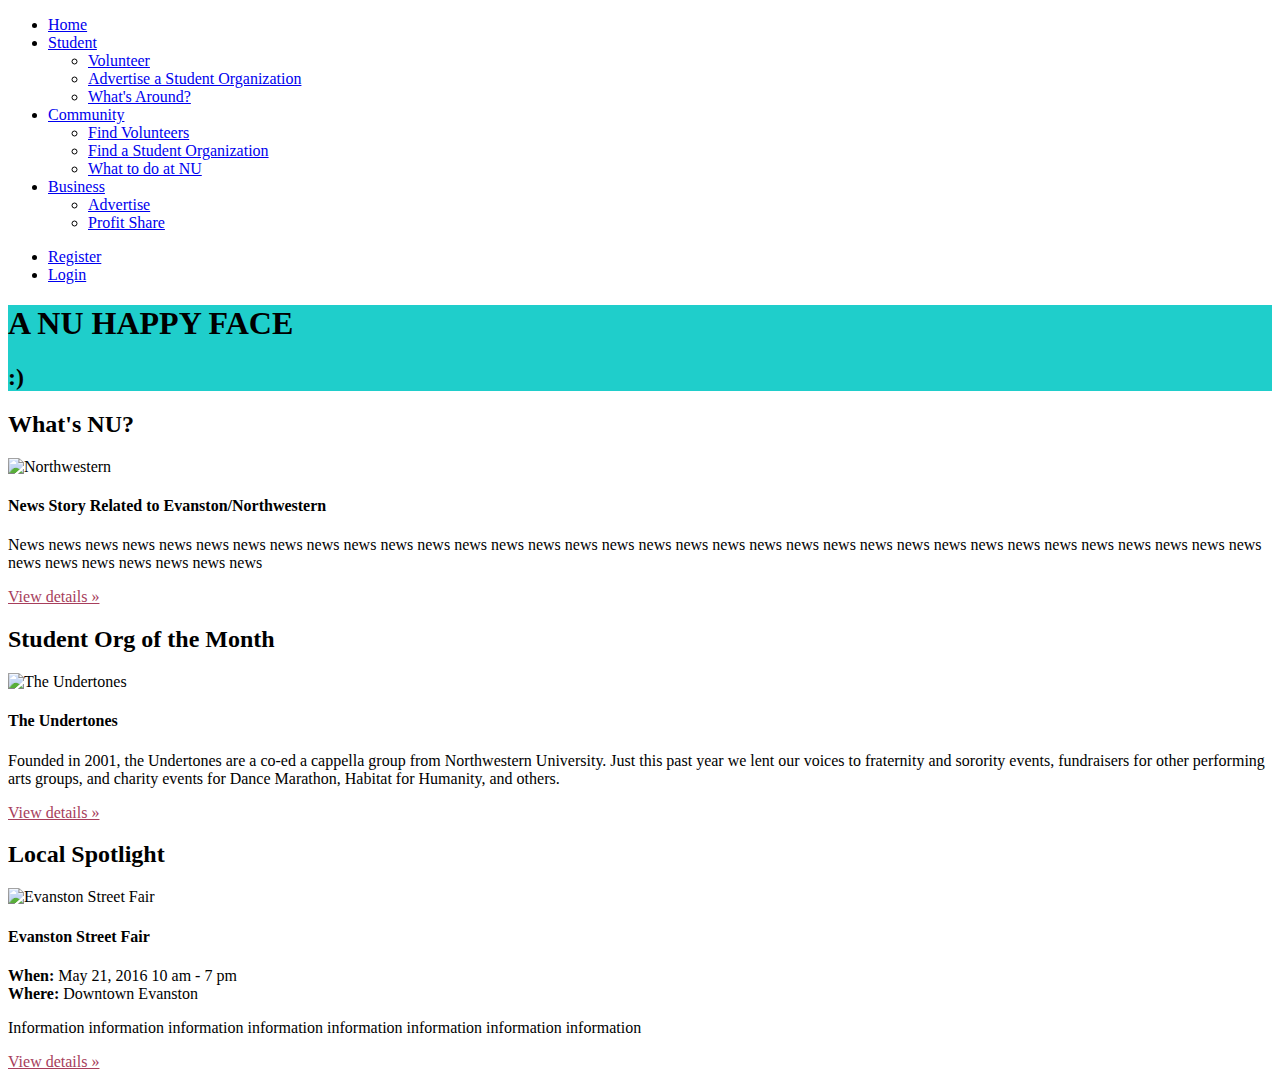
==== html/index.html @ f911fa69 "Added filter functionality, changed color scheme, added tooltips" ====
<!DOCTYPE html>
<html lang="en">
  <head>

    <!-- jQuery -->
    <script src="https://ajax.googleapis.com/ajax/libs/jquery/1.12.0/jquery.min.js"></script>

    <!-- Next 3 links are Bootstrap -->
    <link rel="stylesheet" href="https://maxcdn.bootstrapcdn.com/bootstrap/3.3.6/css/bootstrap.min.css" integrity="sha384-1q8mTJOASx8j1Au+a5WDVnPi2lkFfwwEAa8hDDdjZlpLegxhjVME1fgjWPGmkzs7" crossorigin="anonymous">
    <link rel="stylesheet" href="https://maxcdn.bootstrapcdn.com/bootstrap/3.3.6/css/bootstrap-theme.min.css" integrity="sha384-fLW2N01lMqjakBkx3l/M9EahuwpSfeNvV63J5ezn3uZzapT0u7EYsXMjQV+0En5r" crossorigin="anonymous">
    <script src="https://maxcdn.bootstrapcdn.com/bootstrap/3.3.6/js/bootstrap.min.js" integrity="sha384-0mSbJDEHialfmuBBQP6A4Qrprq5OVfW37PRR3j5ELqxss1yVqOtnepnHVP9aJ7xS" crossorigin="anonymous"></script>

    

    <title>A NU Happy Face</title>

    <link href="../css/index.css" rel="stylesheet">

    <script src="../js/index.js"></script>

  </head>

  <body>

<nav class="navbar navbar-default">
  <div class="container-fluid">
    <ul class="nav navbar-nav">
      <li class="active"><a href="#">Home</a></li>
      <li class="dropdown">
        <a class="dropdown-toggle" data-toggle="dropdown" href="#">Student
        <span class="caret"></span></a>
        <ul class="dropdown-menu">
          <li><a href="volunteer.html">Volunteer</a></li>
          <li><a href="#" data-toggle="tooltip" title="Not yet implemented.">Advertise a Student Organization</a></li>
          <li><a href="#" data-toggle="tooltip" title="Not yet implemented.">What's Around?</a></li> 
        </ul>
      </li>
      <li class="dropdown">
        <a class="dropdown-toggle" data-toggle="dropdown" href="#">Community
        <span class="caret"></span></a>
        <ul class="dropdown-menu">
          <li><a href="#" data-toggle="tooltip" title="Not yet implemented.">Find Volunteers</a></li>
          <li><a href="#" data-toggle="tooltip" title="Not yet implemented.">Find a Student Organization</a></li>
          <li><a href="#" data-toggle="tooltip" title="Not yet implemented.">What to do at NU</a></li> 
        </ul>
      </li>
      <li class="dropdown">
        <a class="dropdown-toggle" data-toggle="dropdown" href="#">Business
        <span class="caret"></span></a>
        <ul class="dropdown-menu">
          <li><a href="#" data-toggle="tooltip" title="Not yet implemented.">Advertise</a></li>
          <li><a href="#" data-toggle="tooltip" title="Not yet implemented.">Profit Share</a></li>
        </ul>
      </li>
    </ul>
    <ul class="nav navbar-nav navbar-right">
      <li><a href="#"><span class="glyphicon glyphicon-user"></span> Register</a></li>
      <li><a href="#"><span class="glyphicon glyphicon-log-in"></span> Login</a></li>
    </ul>
  </div>
</nav>

    <div class="jumbotron">
      <div class="container">
        <h1 class="display-3">A NU HAPPY FACE</h1>
        <h2>:)</h2>
        <p></p>
      </div>
    </div>

    <div class="container">
      <div class="row">
        <div class="col-md-4">
          <h2>What's NU?</h2>
          <img src="http://www.bloomberg.com/ss/08/08/0807_college_grads/image/28-northwestern_aerial.jpg" alt="Northwestern">
          <h4>News Story Related to Evanston/Northwestern</h4>
          <p>News news news news news news news news news news news news news news news news news news news news news news news news news news news news news news news news news news news news news news news news news</p>
          <p><a class="btn btn-secondary" href="#" role="button" data-toggle="tooltip" title="Not yet implemented.">View details &raquo;</a></p>
        </div>
        <div class="col-md-4">
          <h2>Student Org of the Month</h2>
          <img src="http://static1.squarespace.com/static/515b4246e4b065d63764c4da/55180900e4b0cc915223a41d/55748384e4b0c5ac027770bc/1433699205961/11357203_841001529305105_3133337518277266875_o.jpg?format=2500w" alt="The Undertones">
          <h4>The Undertones</h4>
          <p>Founded in 2001, the Undertones are a co-ed a cappella group from Northwestern University. Just this past year we lent our voices to fraternity and sorority events, fundraisers for other performing arts groups, and charity events for Dance Marathon, Habitat for Humanity, and others.  </p>
          <p><a class="btn btn-secondary" href="#" role="button" data-toggle="tooltip" title="Not yet implemented.">View details &raquo;</a></p>
       </div>
        <div class="col-md-4">
          <h2>Local Spotlight</h2>
          <img src="http://static.panoramio.com/photos/original/103271282.jpg" alt="Evanston Street Fair">
          <h4>Evanston Street Fair</h4>
          <p>
            <b>When:</b> May 21, 2016 10 am - 7 pm 
            <br><b>Where:</b> Downtown Evanston
            <p>Information information information information information information information information</p>
          </p>
          <p><a class="btn btn-secondary" href="event.html" role="button">View details &raquo;</a></p>
        </div>
      </div>

    </div> <!-- /container -->
  </body>
</html>
---- css/index.css ----
.navbar {
	margin-bottom: 0px;
}

.jumbotron {
	margin-bottom: 0px;
	background-color: #1FCECB;
}

img {
	max-width:100%;
	max-height:100%;
}

.btn {
	color: #A73E5C;
}
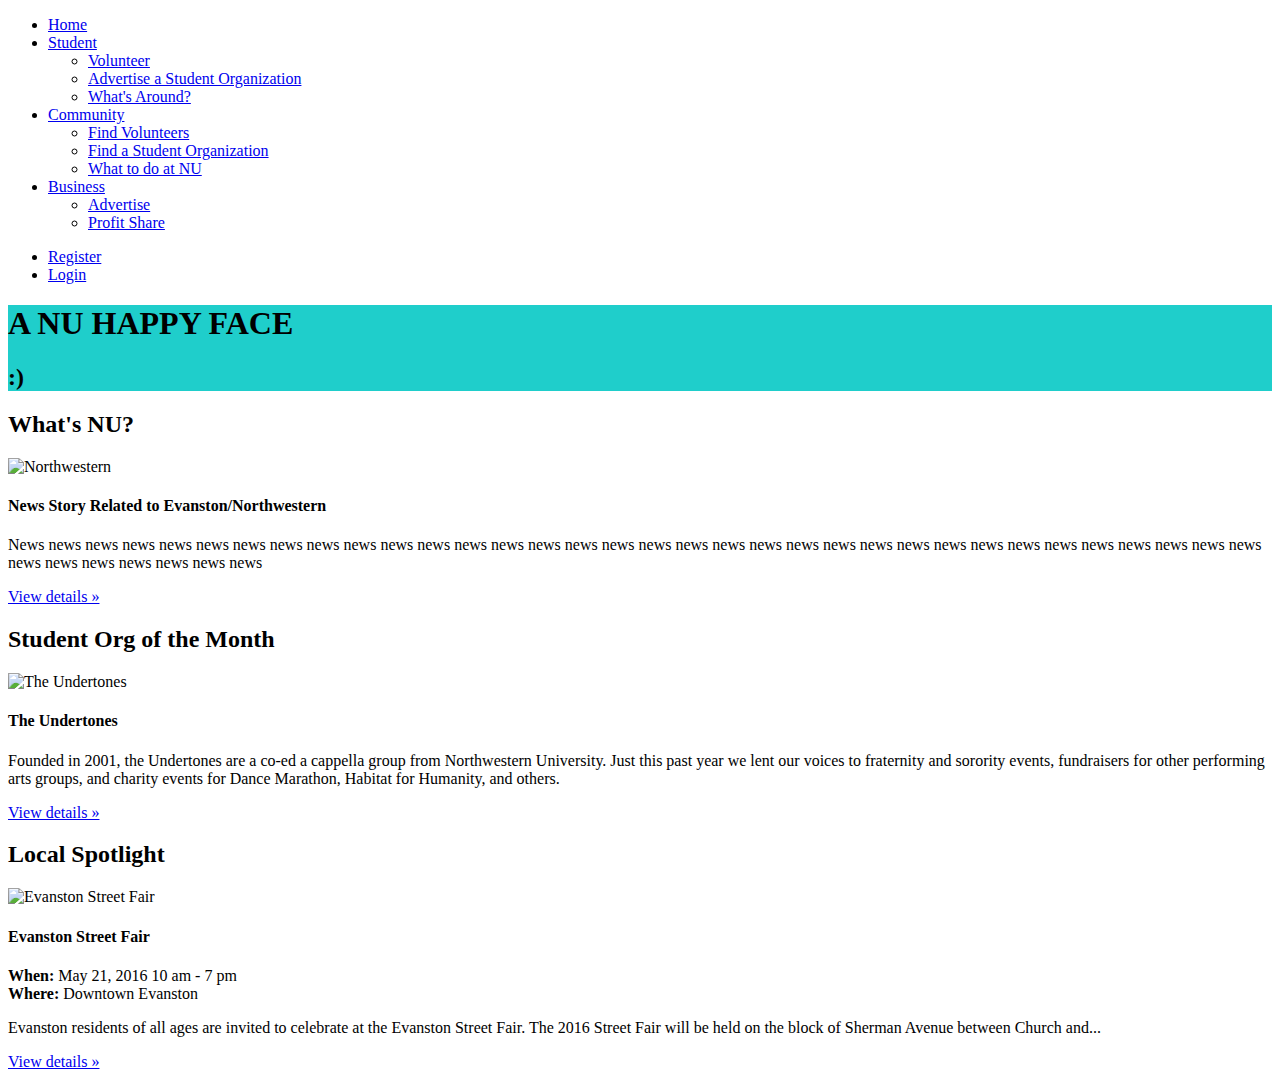
==== commit bf86e242: "Update index.html" ====
--- a/html/index.html
+++ b/html/index.html
@@ -15,6 +15,7 @@
     <title>A NU Happy Face</title>
 
     <link href="../css/index.css" rel="stylesheet">
+    <link href="../css/common.css" rel="stylesheet">
 
     <script src="../js/index.js"></script>
 
@@ -55,7 +56,7 @@
     </ul>
     <ul class="nav navbar-nav navbar-right">
       <li><a href="#"><span class="glyphicon glyphicon-user"></span> Register</a></li>
-      <li><a href="#"><span class="glyphicon glyphicon-log-in"></span> Login</a></li>
+      <li><a href="#" id="login"><span class="glyphicon glyphicon-log-in"></span> Login</a></li>
     </ul>
   </div>
 </nav>
@@ -91,7 +92,8 @@
           <p>
             <b>When:</b> May 21, 2016 10 am - 7 pm 
             <br><b>Where:</b> Downtown Evanston
-            <p>Information information information information information information information information</p>
+            <p>Evanston residents of all ages are invited to celebrate at the Evanston Street Fair. The 2016 Street Fair will be held on the block of Sherman Avenue between Church and...</p>
+            <p></p>
           </p>
           <p><a class="btn btn-secondary" href="event.html" role="button">View details &raquo;</a></p>
         </div>
@@ -99,4 +101,5 @@
 
     </div> <!-- /container -->
   </body>
+  <script src="../js/common.js"></script>
 </html>
--- a/css/index.css
+++ b/css/index.css
@@ -12,6 +12,6 @@
 	max-height:100%;
 }
 
-.btn {
+.viewDetails {
 	color: #A73E5C;
 }